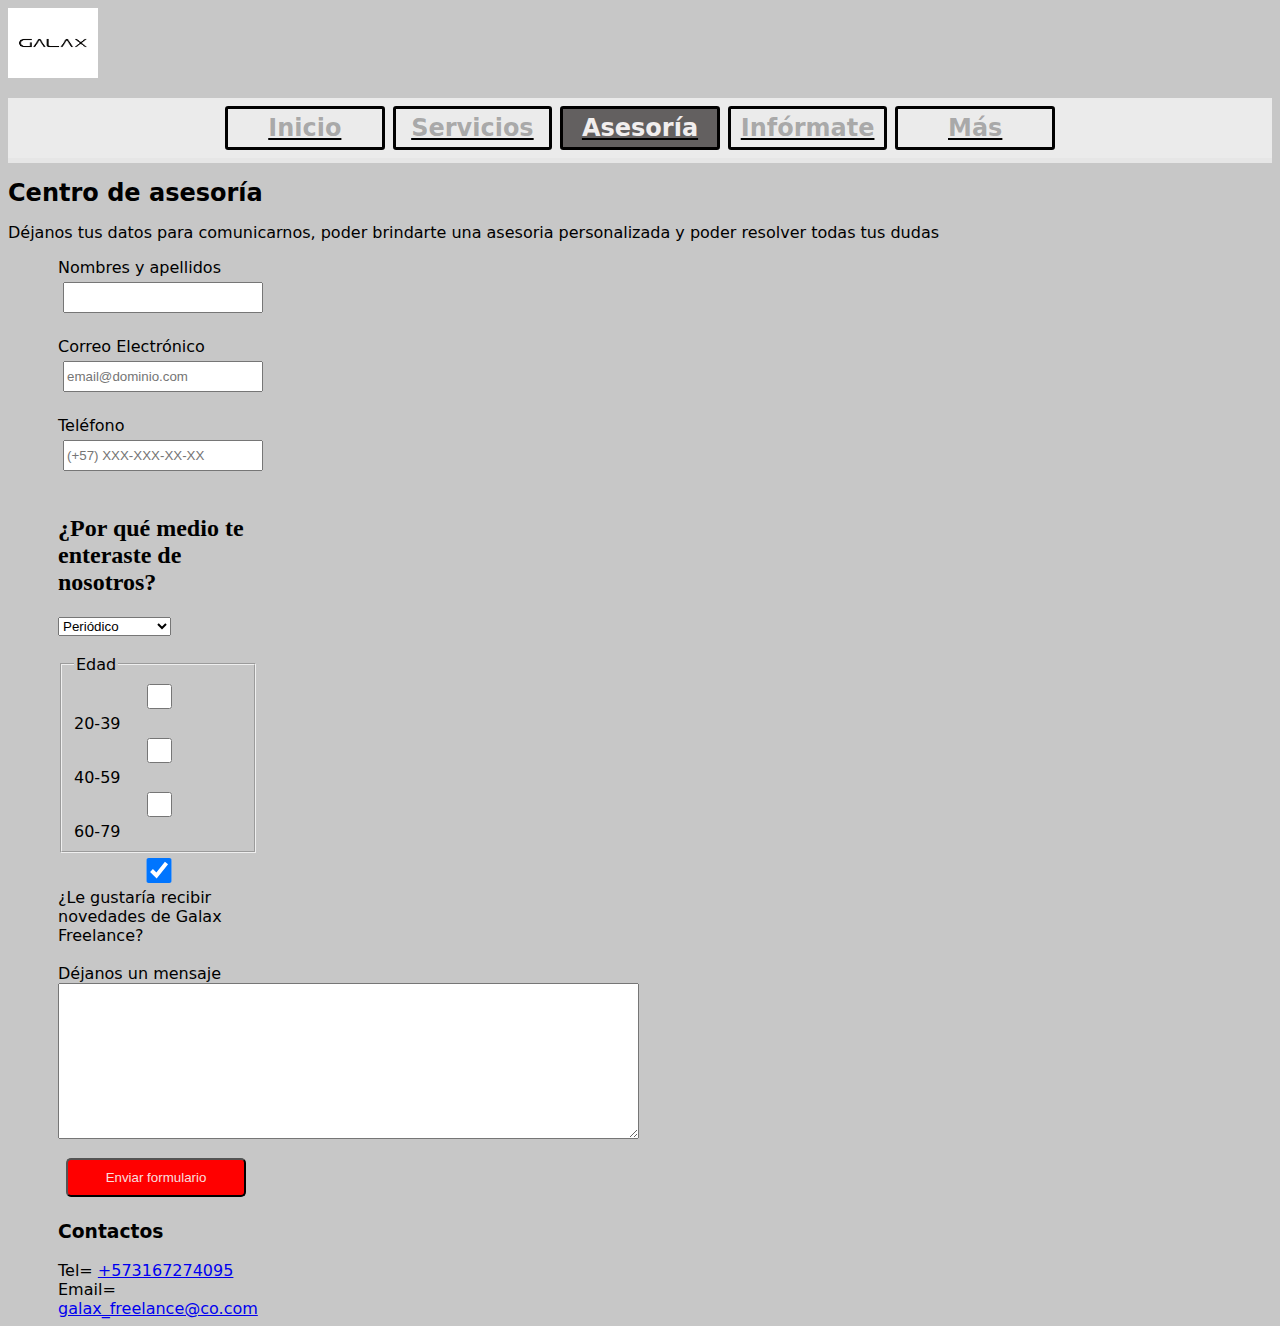
==== asesoria.html @ 54748001 "Initial commit" ====
<!DOCTYPE html>
<html lang="en">
  <head>
    <title>Asesoría | Galax Freelance</title>
    <meta charset="UTF-8" />
    <meta name="viewport" content="width=device-width" />
    <link rel="stylesheet" href="styles.css" />
    <script type="module" src="script.js"></script>
  </head>
  <body>
      <header>
            </h1><img class="img" src="[data-uri]" alt="GALAX FREELANCE"><h1>
            <nav>
              <a href="/">Inicio</a>
              <a href="/servicios.html">Servicios</a>
              <a href="/asesoria.html" aria-current="page">Asesoría</a>
              <a href="/informate.html">Infórmate</a>
              <a href="/mas.html">Más</a>
            </nav>
     </header>
  <body>
     <div>
        <main>
            <h1><b>Centro de asesoría</b></h1>
            <p>Déjanos tus datos para comunicarnos, poder brindarte una asesoria personalizada y poder    resolver todas tus dudas</p>
        </main>
          <form class="form3" > 
                <label for="Nombreapellido"> Nombres y apellidos </label>
                <input type="text" id="Nombreapellido" class="imput-padrom" required>
                <br>
                <br>
                <label for="correoelectronico">Correo Electrónico</label>
                <input type="email" id="correoelectronico" class="input-padron" required="" placeholder="email@dominio.com">
                <br>
                <br>
                <label for="telefono">Teléfono</label>
                <input type="tel" id="telefono" class="input-padron" required="" placeholder="(+57) XXX-XXX-XX-XX">
                <br>
                <br>
                <h2>¿Por qué medio te enteraste de nosotros?</h2>
                <select>
                    <option Redes sociales="Redes sociales">Redes sociales</option>
                    <option value="Periódico" selected>Periódico</option>
                    <option value="Otro medio">Otro medio</option>
                </select>
                <br>
                <br>
              <fieldset>
                 <legend>Edad</legend>
                  <label><input type="checkbox" tabindex="20" name="edad" value="20-39" /> 20-39</label>
                  <label><input type="checkbox" tabindex="21" name="edad" value="40-59" /> 40-59</label>
                  <label><input type="checkbox" tabindex="22" name="edad" value="60-79" /> 60-79</label>
              </fieldset>
              <label class="checkbox"><input type="checkbox" checked="">¿Le gustaría recibir novedades de Galax Freelance?<label>
              <br>
              <br>  
              <label for="mensaje">Déjanos un mensaje</label>
              <textarea cols="70" rows="10" id="mensaje" class="input-padron" required=""></textarea>
              <button class="button1" type="submit">Enviar formulario</button>
          </form>
          <div>
            <h3>Contactos</h3>
            <span>Tel=</span>
            <a href="tell" "+578895478"="">+573167274095</a>
            <br>
            <span>Email=</span>
            <a href="mail" "galax_freelance@co.com"="">galax_freelance@co.com</a>
          </div>
      </div>
      <script type='text/javascript' data-cfasync='false'>window.purechatApi = { l: [], t: [], on: function () { this.l.push(arguments); } }; (function () { var done = false; var script = document.createElement('script'); script.async = true; script.type = 'text/javascript'; script.src = 'https://app.purechat.com/VisitorWidget/WidgetScript'; document.getElementsByTagName('HEAD').item(0).appendChild(script); script.onreadystatechange = script.onload = function (e) { if (!done && (!this.readyState || this.readyState == 'loaded' || this.readyState == 'complete')) { var w = new PCWidget({c: 'ffdfe63c-00ad-4a5d-8f92-06a13db652f3', f: true }); done = true; } }; })();
      </script> 
  </body>
</html>
---- styles.css ----
.img {
  height: 70px;
  width: 90px;
  align-content: right;
}
.main1 {
  text-align: center;
  background-color: rgba(242, 248, 248, 0.226);
  margin-left: 160px;
  margin-right: 160px;
}
.div1 {
  text-align: center;
  background-color: rgba(242, 248, 248, 0.226);
  margin-left: 160px;
  margin-right: 160px;
}
body {
  box-sizing: border-box;
  margin: 25;
  font-family: system-ui, sans-serif;
  color: black;
  background-color: rgba(15, 14, 14, 0.233);
}
footer {
  align-self: flex-end;
  background-color: rgba(5, 5, 5, 0.89);
  line-height: 6;
  text-align: center;
  width: 100%;
  color: rgba(248, 245, 245, 0.918);
}
nav {
  display: flex;
  flex-wrap: wrap;
  align-items: center;
  justify-content: center;
  padding: 0.5rem;
  gap: 0.5rem;
  border-bottom: solid 5px rgba(170, 170, 170, 0.068);
  background-color: rgba(238, 238, 238, 0.911);
}

nav a {
  display: inline-block;
  min-width: 9rem;
  padding: 0.3rem;
  border-radius: 0.2rem;
  text-align: center;
  text-decoration-color: #000000;
  color: rgba(85, 85, 85, 0.452);
  border: 3px solid #000000;
}

nav a[aria-current='page'] {
  color: rgb(241, 238, 238);
  background-color: #636060;
}

h1 {
  font-weight: bold;
  font-size: 1.5rem;
}
h2 {
  font-family: Lato;
}
.form3 {
  width: 200px;
  margin-left: 50px;
}
input {
  margin: 5px;
  height: 25px;
  width: 96%;
}

.button1 {
  margin: 15px 5px 5px;
  background: red;
  color: rgba(248, 245, 245, 0.918);
  padding: 10px 15px;
  border: 2;
  border-radius: 5px;
  width: 180px;
  margin-left: 8px;
}

.button2 {
  margin: 15px 5px 5px;
  background: red;
  color: rgba(248, 245, 245, 0.918);
  padding: 10px 15px;
  border: 2;
  border-radius: 5px;
  width: 180px;
  margin-left: 10px;
}
.navfoot {
  display: inline-block;
  min-width: 2rem;
}
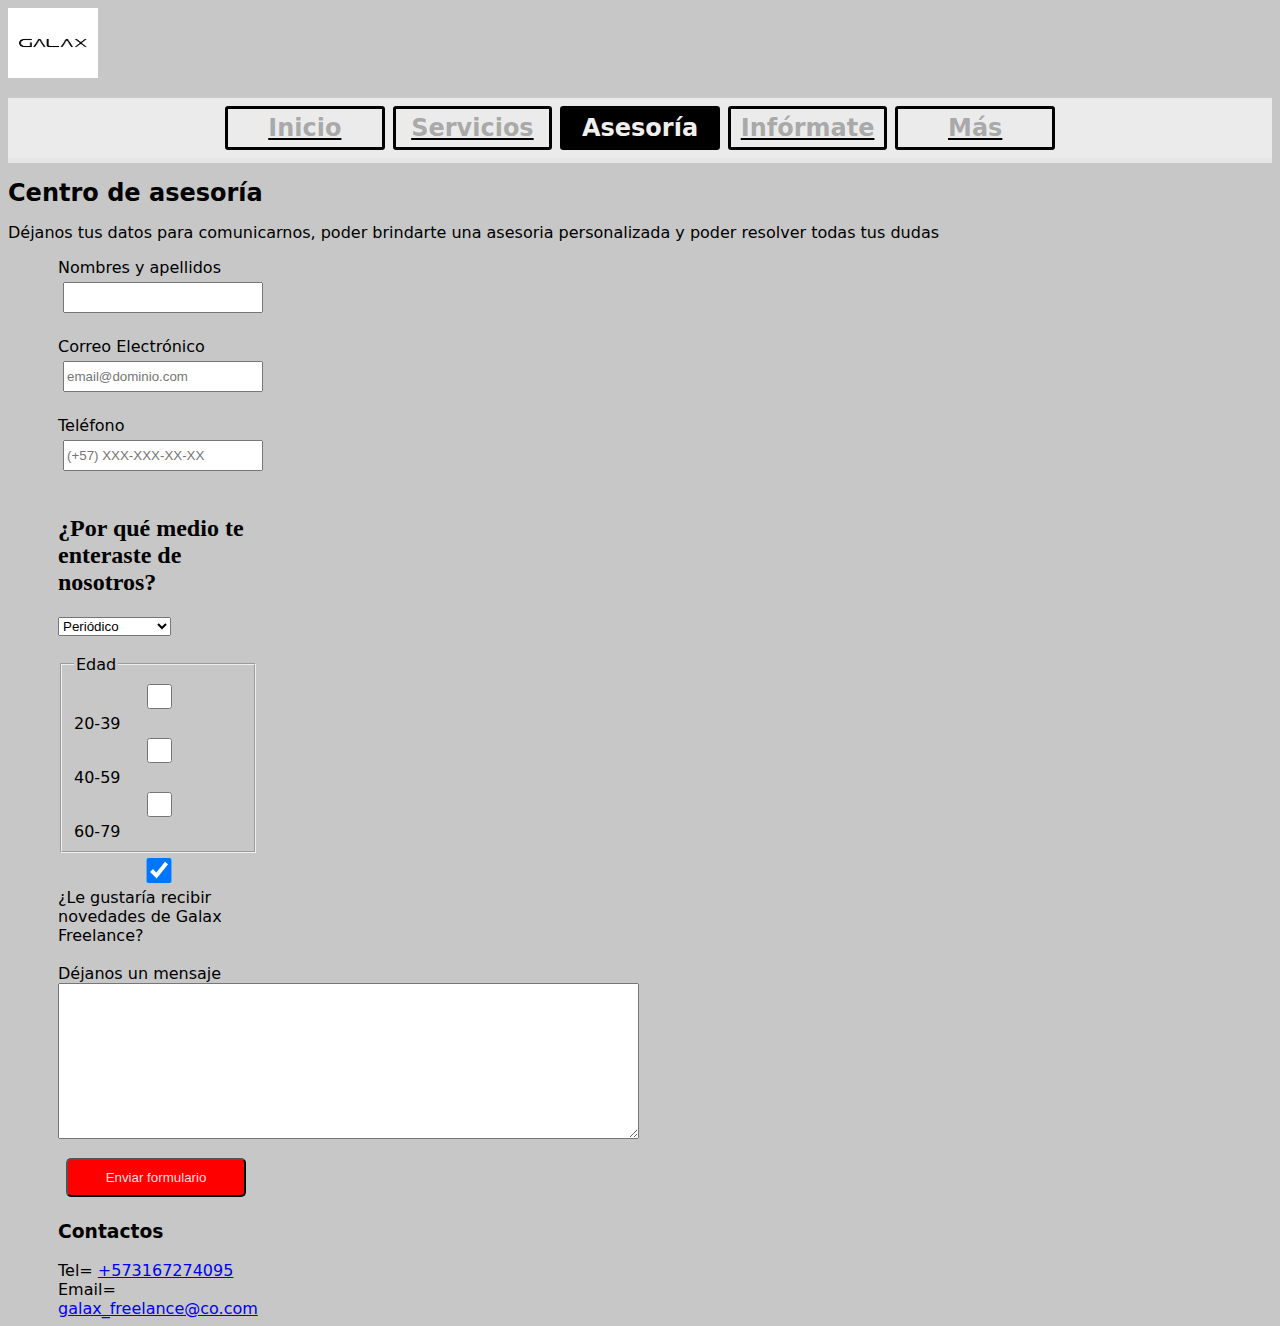
==== commit aee99db9: "files modified" ====
--- a/asesoria.html
+++ b/asesoria.html
@@ -9,7 +9,7 @@
   </head>
   <body>
       <header>
-            </h1><img class="img" src="[data-uri]" alt="GALAX FREELANCE"><h1>
+      </h1><a title="Logo" href="https://github.com/Daniell-G"><img class="img"  src="[data-uri]" alt="Logo" /></a><h1>
             <nav>
               <a href="/">Inicio</a>
               <a href="/servicios.html">Servicios</a>
--- a/styles.css
+++ b/styles.css
@@ -54,7 +54,7 @@
 
 nav a[aria-current='page'] {
   color: rgb(241, 238, 238);
-  background-color: #636060;
+  background-color: #000000;
 }
 
 h1 {
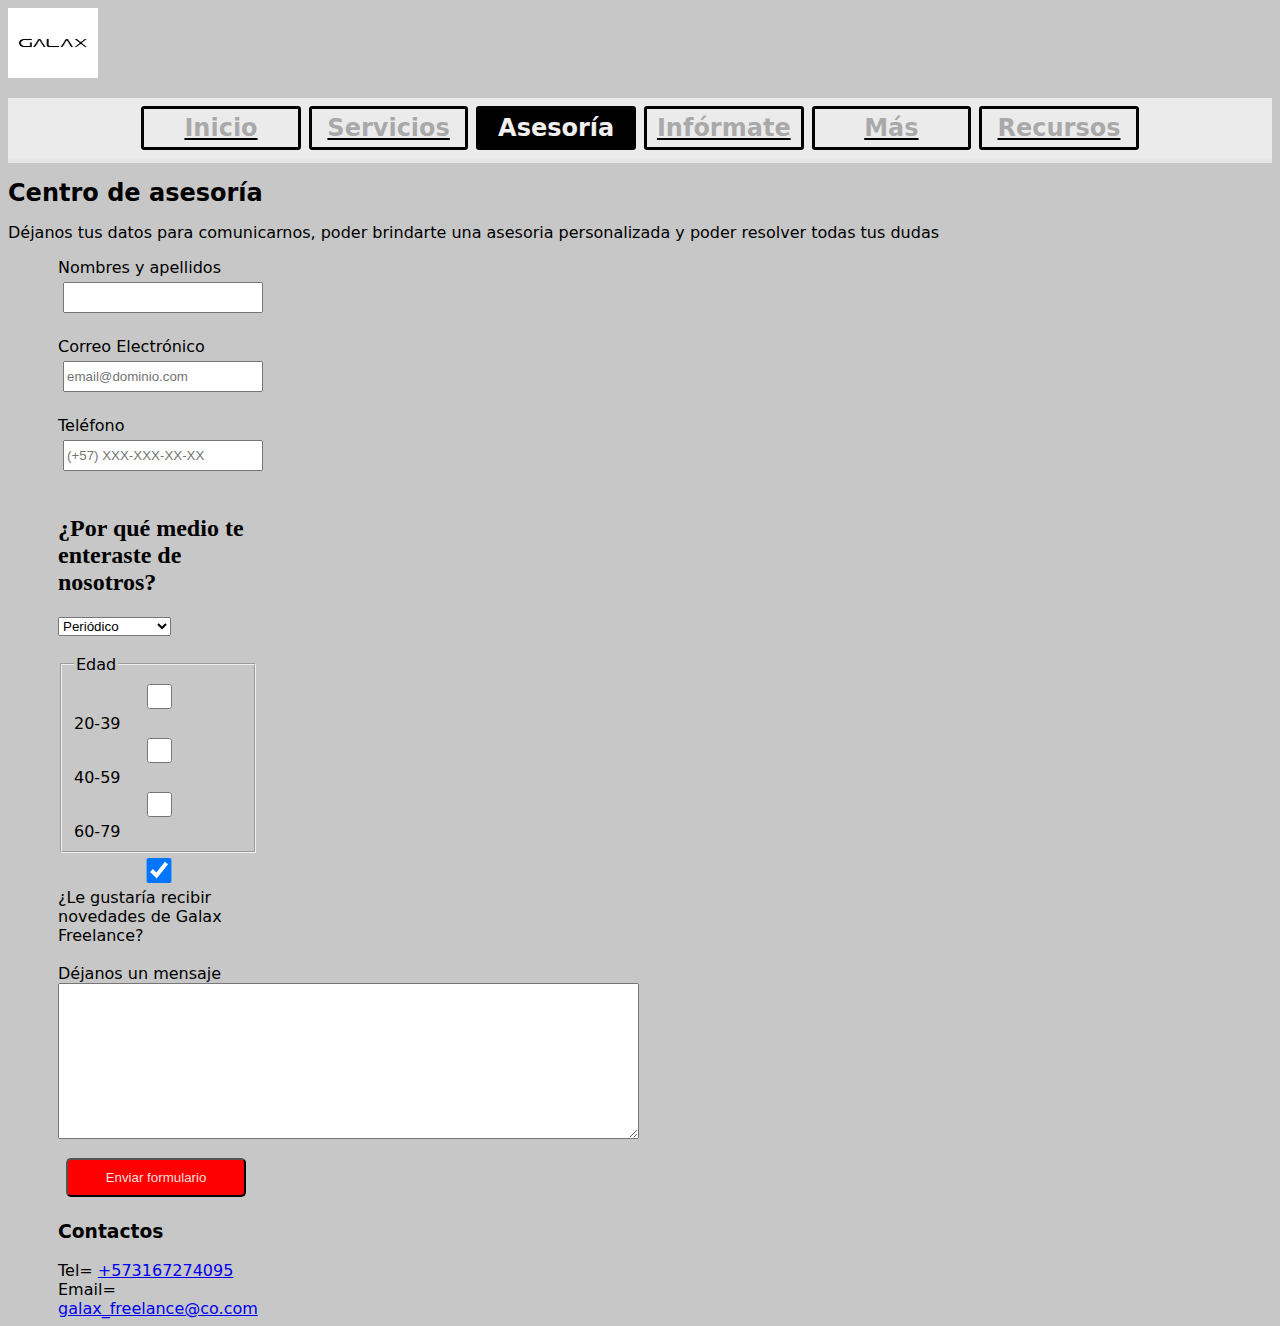
==== commit 2058734a: "5 files modified, 1 added" ====
--- a/asesoria.html
+++ b/asesoria.html
@@ -16,6 +16,7 @@
               <a href="/asesoria.html" aria-current="page">Asesoría</a>
               <a href="/informate.html">Infórmate</a>
               <a href="/mas.html">Más</a>
+              <a href="/recursos.html">Recursos</a>
             </nav>
      </header>
   <body>
